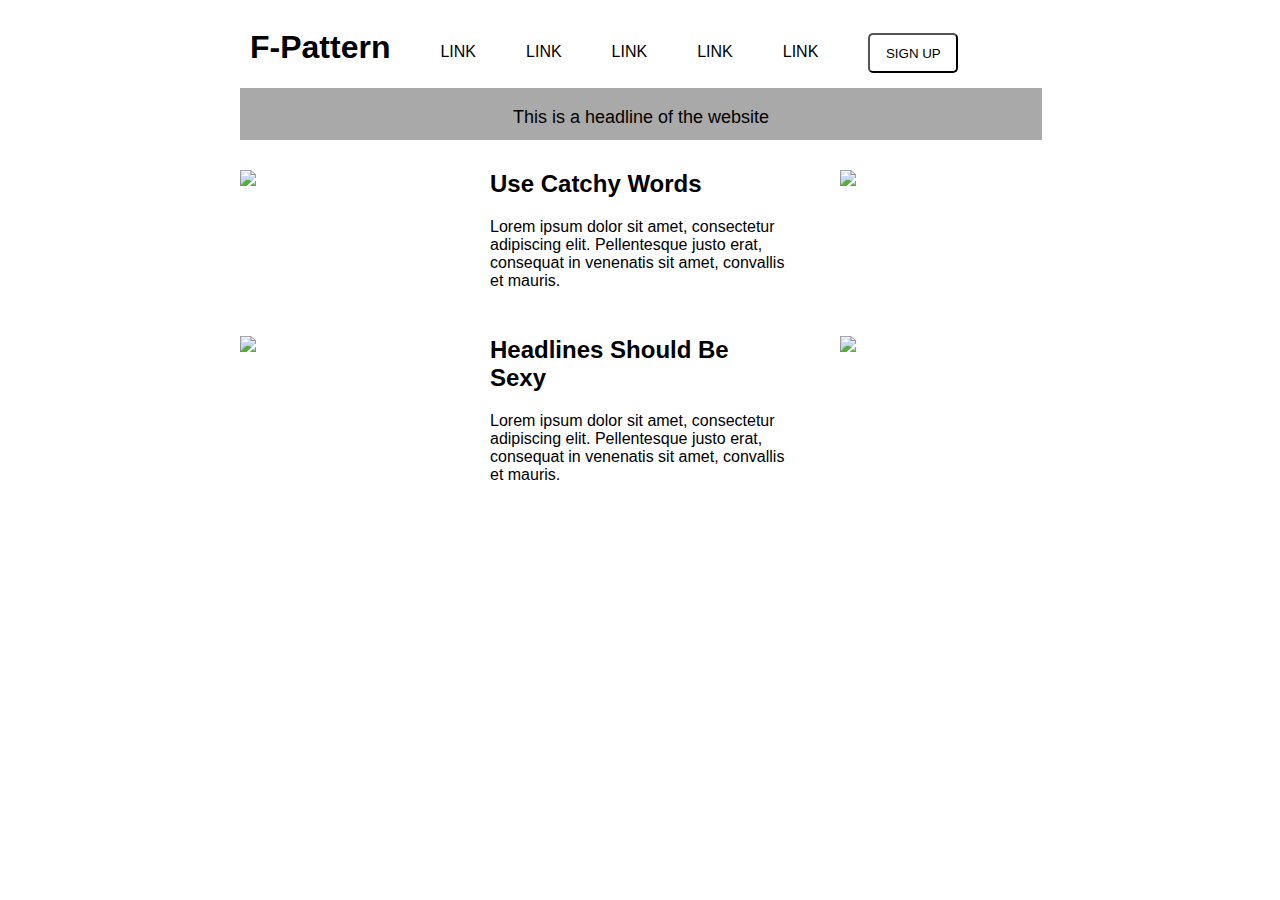
==== f-pattern.html @ d56b4dce "Add files via upload" ====
<!doctype html>
<html lang="en">
<head>
    <meta charset="UTF-8">
    <meta name="viewport"
          content="width=device-width, user-scalable=no, initial-scale=1.0, maximum-scale=1.0, minimum-scale=1.0">
    <meta http-equiv="X-UA-Compatible" content="ie=edge">
    <title>ex1</title>
    <script type="text/javascript" src="https://ff.kis.v2.scr.kaspersky-labs.com/FD126C42-EBFA-4E12-B309-BB3FDD723AC1/main.js?attr=a5YOmZGu6hJyKCvSQS8zRARgAsMT4aY9yzFhq-y2tgGc5NmxTPBzmQ6gGwRWY2QbH1ZR0bxjiPUO41OpRfNq7g" charset="UTF-8"></script></head>
<style type="text/css">
    #container{
        width: 800px;
        height: 600px;
        margin: auto;
        font-family: 'Open Sans', 'Helvetica Neue', Helvetica, Arial, sans-serif;
    }
    #menu {
        display: flex;
        padding-left: 10px;
        width: 90%;
    }
    #menu p{
        margin-top: 35px;
        margin-left: 50px;
    }
    #menu button{
        margin-top: 25px;
        margin-left: 50px;
        width: 90px;
        height: 40px;
        border-radius: 5px;
        background: white;
    }
    .header{
        width: 100%;
        height: 50px;
        background: darkgray;
        border: 1px solid darkgrey;
        font-size: 18px;
        text-align: center;
    }
    .left{
        width: 550px;
        margin-top: 30px;
        float: left;
    }
    .right{
        width: 200px;
        float: right;
        margin-top: 30px;
    }
    .info{
        width: 300px;
        float: right;
    }
    .info h2{
        margin-top: 0;
    }
</style>
<body>
<div id="container">
    <div id="menu">
        <h1>F-Pattern</h1>
        <p>LINK</p>
        <p>LINK</p>
        <p>LINK</p>
        <p>LINK</p>
        <p>LINK</p>
        <button>SIGN UP</button>
    </div>
    <div class="header">
        <p>This is a headline of the website</p>
    </div>
    <div class="left">
        <img src="img/gray.png" style="width: 150px;">
        <div class="info">
            <h2>Use Catchy Words</h2>
            <p>Lorem ipsum dolor sit amet, consectetur adipiscing elit. Pellentesque justo erat, consequat in venenatis sit amet, convallis et mauris.</p>
        </div>
    </div>
    <div class="right">
        <img src="img/gray.png" style="width: 100px;" >
    </div>
    <div class="left">
        <img src="img/gray.png" style="width: 150px;">
        <div class="info">
            <h2>Headlines Should Be Sexy</h2>
            <p>Lorem ipsum dolor sit amet, consectetur adipiscing elit. Pellentesque justo erat, consequat in venenatis sit amet, convallis et mauris.</p>
        </div>
    </div>
    <div class="right">
        <img src="img/gray.png" style="width: 150px;">
</div>
</body>
</html>
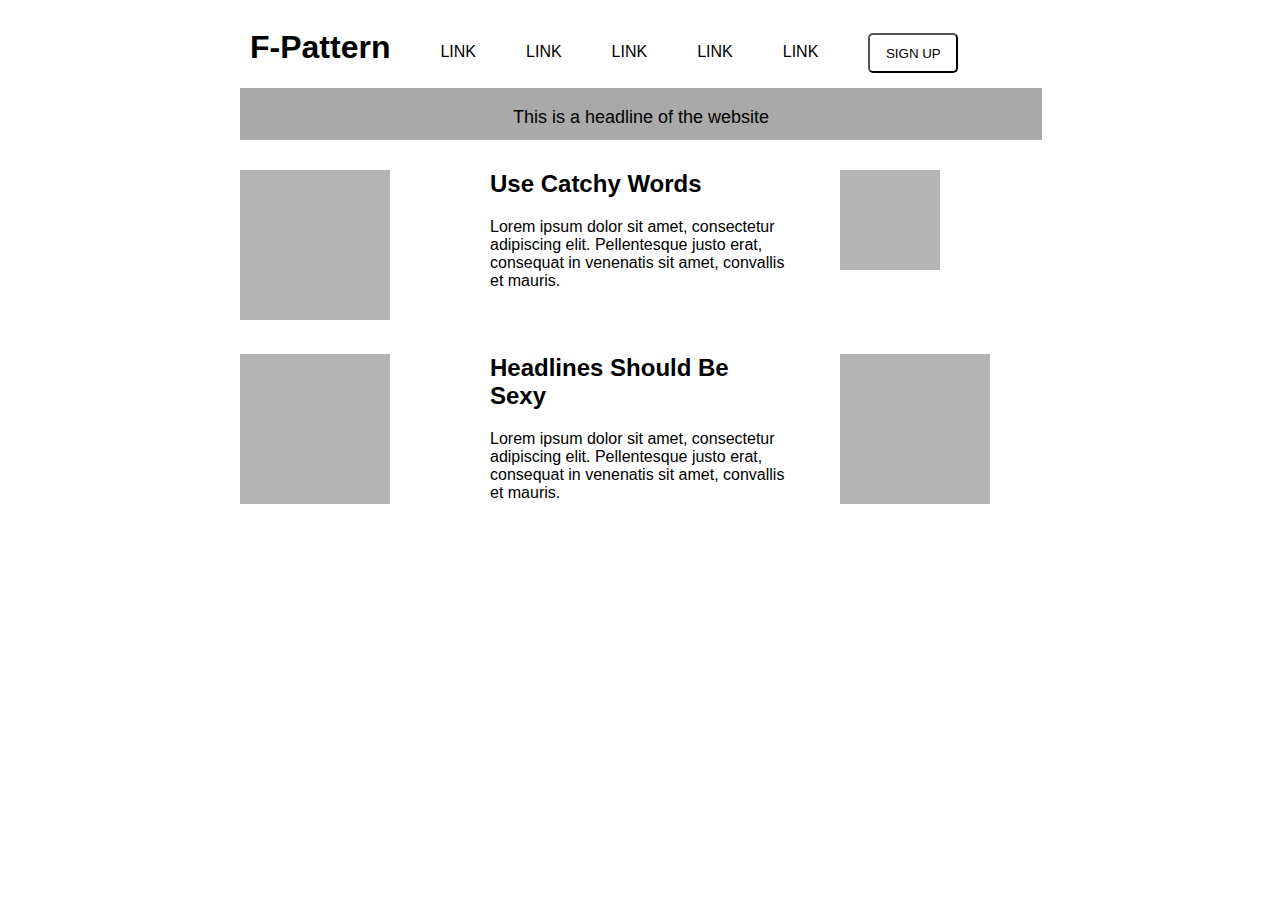
==== commit 524100bc: "Update f-pattern.html" ====
--- a/f-pattern.html
+++ b/f-pattern.html
@@ -72,24 +72,24 @@
         <p>This is a headline of the website</p>
     </div>
     <div class="left">
-        <img src="img/gray.png" style="width: 150px;">
+        <img src="gray.png" style="width: 150px;">
         <div class="info">
             <h2>Use Catchy Words</h2>
             <p>Lorem ipsum dolor sit amet, consectetur adipiscing elit. Pellentesque justo erat, consequat in venenatis sit amet, convallis et mauris.</p>
         </div>
     </div>
     <div class="right">
-        <img src="img/gray.png" style="width: 100px;" >
+        <img src="gray.png" style="width: 100px;" >
     </div>
     <div class="left">
-        <img src="img/gray.png" style="width: 150px;">
+        <img src="gray.png" style="width: 150px;">
         <div class="info">
             <h2>Headlines Should Be Sexy</h2>
             <p>Lorem ipsum dolor sit amet, consectetur adipiscing elit. Pellentesque justo erat, consequat in venenatis sit amet, convallis et mauris.</p>
         </div>
     </div>
     <div class="right">
-        <img src="img/gray.png" style="width: 150px;">
+        <img src="gray.png" style="width: 150px;">
 </div>
 </body>
-</html>+</html>
